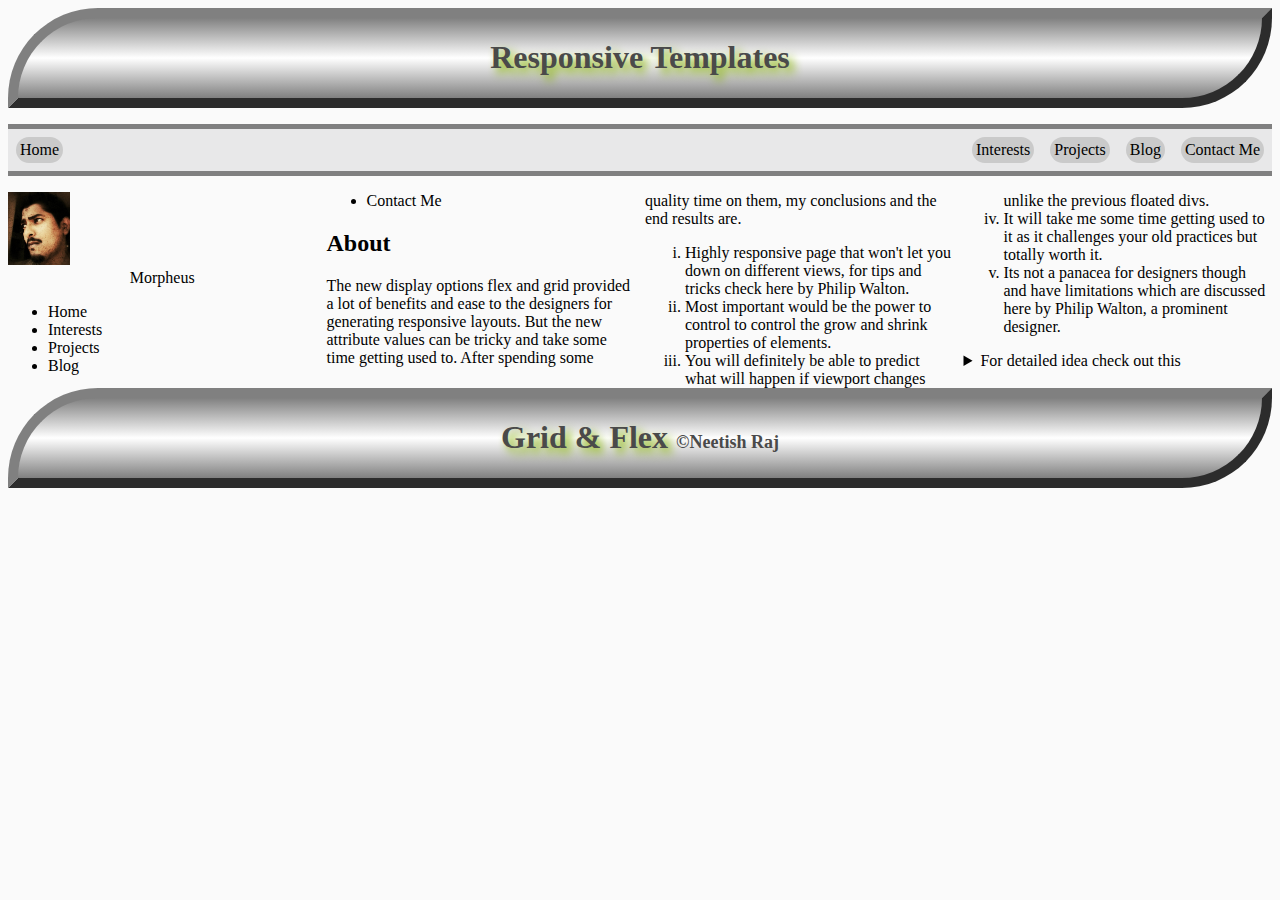
==== bobie/flex-test.html @ 32a66dc2 "adding some empty files for projects" ====
<!DOCTYPE html>
<html>
  <head>
    <meta charset="utf-8">
    <meta name="viewport" content="width=device-width, initial-scale=1.0"/>
    <title>flextest</title>

    <style>
    @keyframes headerAnimation{
        0% {text-shadow: 5px 5px 10px #86b300;}
        20%   {text-shadow: -100px 17px 0px #86b300;}
        80% {text-shadow: 100px 17px 0px #86b300;}
        100% {text-shadow: 5px 5px 10px #86b300;}
    }
    html{
        background-color:#fafafa;
    }
    a{
      color:inherit;
      text-decoration:none;
    }
    header{
      text-align:center;
      text-shadow:5px 5px 10px #86b300;
      color:#4a4a4a;
      font-family:"sans serif";
      border:10px outset grey;
      border-radius:90px 0 90px 0;
      background: linear-gradient(grey, white,grey);

      animation-play-state:paused; 
    }
    header:hover{
      background: linear-gradient(#4a4a4a,white,#4a4a4a);
      animation:headerAnimation 3s 0.3s infinite alternate;
    }
    nav ul{
      display:flex;
      flex-flow:row wrap;
         
      border-bottom: 5px solid grey;
      border-top: 5px solid grey;
      padding: 0;
      list-style: none;
      background-color: #e8e8e9;
    }
    nav li {
      background-color: #cacaca;
      margin: 8px;
      padding: 4px;
      border-radius:20px;

      flex:0 1 auto;
      transition: 0.5s;/*background-color 0.6s, color ease-in-out 0.8s, transform 0.6s;
      transition-timing-function: cubic-bezier(10,5,2,1);*/
     }
     nav li:hover{
      background-color:#4a4a4a;
      color:#cacaca; 
      text-decoration:none;
      transform:skew(5deg,5deg);
     }
     nav li:nth-child(1){
       margin-right:auto;
     }
     aside figure{
         position:relative;
         margin:0;
     }
     aside figure img:hover{
         filter:blur(2px);
         opacity:0.7;
     }
     aside figure figcaption{
         text-align:center;
     }
     main{
         columns:300px;
         column-rule:1px none;
         column-gap:10px;
     }
 

/*      aside{
       width:25%;
       position:fixed;
       height:100%;
       margin-bottom:;
       overflow:auto;

       background-color:#e8e8e9;
     }
     section{
       margin-left:25%;
       padding:10px;
     } */
     footer{
      text-align:center;
      text-shadow:5px 5px 10px #86b300;
      color:#4a4a4a;
      font-family:"sans serif";
      border:10px outset grey;
      border-radius:90px 0 90px 0;
      background: linear-gradient(grey, white,grey);
      background: -moz-linear-gradient(grey, white,grey);
      background: -webkit-linear-gradient(grey, white,grey);
     }
     footer span{
       font-size:18px;
       text-shadow:none;
     }
     footer:hover{
      background: linear-gradient(#4a4a4a,white,#4a4a4a);  
    }
    </style>
  </head>
  <body>
    <header>
      <h1>Responsive Templates <span></span>
      </h1>
    </header>
    <nav>
      <ul>
        <li><a href="#">Home</a></li>
        <li><a href="#">Interests</a></li>
        <li><a href="#">Projects</a></li>
        <li><a href="#">Blog</a></li>
        <li><a href="#">Contact Me</a></li>
      </ul>
    </nav>
    <main>
    <aside>
      <figure>
          <img src="face1.jpeg" alt="Neetish Raj" width="20%" 
           longdesc="http://www.neetishraj.ga/" height="auto"/>
          <figcaption>Morpheus</figcaption>
      </figure>
      <ul>
        <li><a href="#">Home</a></li>
        <li><a href="#">Interests</a></li>
        <li><a href="#">Projects</a></li>
        <li><a href="#">Blog</a></li>
        <li><a href="#">Contact Me</a></li>
      </ul>
      </aside>
      <section>
        <article>  
          <h2>About</h2>
          <p>The new display options flex and grid provided a lot of benefits
             and ease to the designers for generating responsive layouts. But 
             the new attribute values can be tricky and take some time getting 
             used to. After spending some quality time on them, my conclusions
             and the end results are.</p>
           <ol type="i">
            <li>Highly responsive page that won't let you down on different 
              views, for tips and tricks check <a href="https://philipwalton.github.io/solved-by-flexbox/">here</a> by Philip Walton.</li>
            <li>Most important would be the power to control to control the grow 
              and shrink properties of elements.</li>
            <li>You will definitely be able to predict what will happen if viewport
               changes unlike the previous floated divs.</li>
            <li>It will take me some time getting used to it as it challenges your 
              old practices but totally worth it.</li>
            <li>Its not a panacea for designers though and have limitations which 
              are discussed <a href="https://github.com/philipwalton/flexbugs">
              here</a> by Philip Walton, a prominent designer.</li>
          </ol>
          <p></p>
        <details>
          <summary>For detailed idea check out this</summary>
          <p>Mastering modern layouts in CSS layouts by 
            <a href="https://ohansemmanuel.github.io/modern_css_layouts.html">Ohans Emmanuel</a>.</p>
        </details>
        </article>
      </section>
    </main>
    <footer>
      <h1>Grid &amp; Flex <span>&copy;<a href="http://www.neetishraj.ga/">Neetish Raj</span></h1>
    </footer>
  </body>
</html>
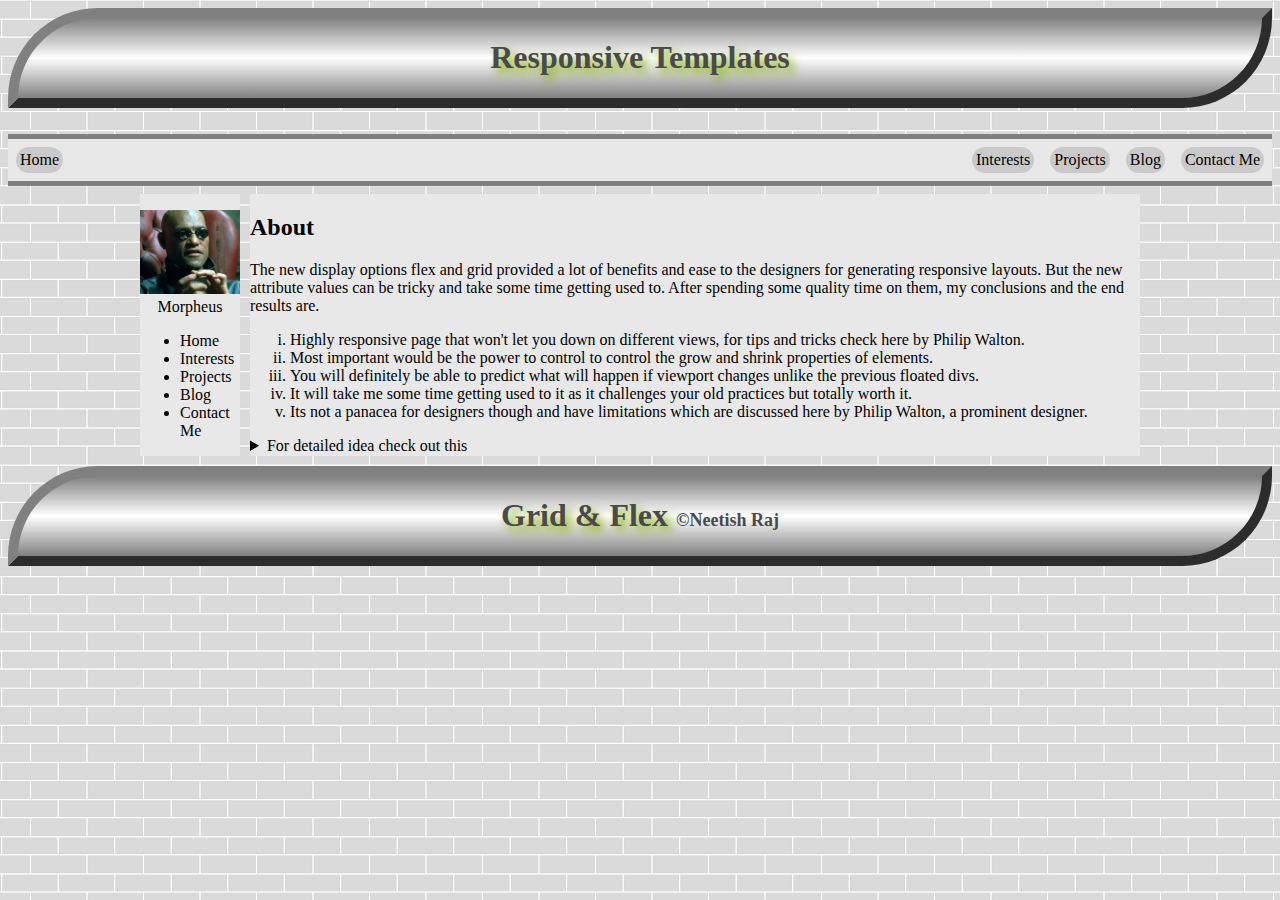
==== commit 36d8ea53: "rename sound" ====
--- a/bobie/flex-test.html
+++ b/bobie/flex-test.html
@@ -12,14 +12,39 @@
         80% {text-shadow: 100px 17px 0px #86b300;}
         100% {text-shadow: 5px 5px 10px #86b300;}
     }
+    @media screen and(max-width:500px){
+        header h1{
+            font-size:1em;
+        }
+    }
+    /*Global settings starts here*/
+    *{
+        box-sizing:border-box;
+    }
+    a{
+        color:inherit;
+        text-decoration:none;
+    }
+    figure{
+        margin:1em 0;
+        text-align:center;
+    }
+    /*Global settings ends here*/
     html{
-        background-color:#fafafa;
-    }
-    a{
-      color:inherit;
-      text-decoration:none;
-    }
-    header{
+       background:url("myTexture.png") repeat fixed; 
+    }
+    body{
+       display:grid;
+       grid-template-columns:1fr;
+       grid-template-rows:100px 50px 1fr 100px;
+       grid-gap:10px 0px;
+       grid-template-areas:
+        "header"
+         "nav"
+         "main"
+         "footer"; 
+     }
+    header,footer{
       text-align:center;
       text-shadow:5px 5px 10px #86b300;
       color:#4a4a4a;
@@ -27,12 +52,17 @@
       border:10px outset grey;
       border-radius:90px 0 90px 0;
       background: linear-gradient(grey, white,grey);
-
       animation-play-state:paused; 
     }
-    header:hover{
+    header{
+      grid-area:header;
+    }
+    header:hover, footer:hover{
       background: linear-gradient(#4a4a4a,white,#4a4a4a);
-      animation:headerAnimation 3s 0.3s infinite alternate;
+      animation:headerAnimation 3s 0.3s 1 alternate;
+    }
+    nav{
+        grid-area:nav;
     }
     nav ul{
       display:flex;
@@ -49,74 +79,66 @@
       margin: 8px;
       padding: 4px;
       border-radius:20px;
-
+      text-decoration:none;
       flex:0 1 auto;
       transition: 0.5s;/*background-color 0.6s, color ease-in-out 0.8s, transform 0.6s;
       transition-timing-function: cubic-bezier(10,5,2,1);*/
      }
      nav li:hover{
-      background-color:#4a4a4a;
-      color:#cacaca; 
-      text-decoration:none;
-      transform:skew(5deg,5deg);
+       background-color:#4a4a4a;
+       color:#cacaca;
+     }
+     nav li:nth-child(odd):hover{
+         transform:rotate(7deg);
+     }
+
+     nav li:nth-child(even):hover{
+         transform:rotate(-7deg);
      }
      nav li:nth-child(1){
        margin-right:auto;
      }
-     aside figure{
-         position:relative;
-         margin:0;
-     }
-     aside figure img:hover{
+     main{
+         
+         margin: 1em auto 0 auto;
+         max-width:1000px;
+         grid-area:main;
+         display:grid;
+         grid-template-columns:100px 1fr 1fr 1fr;
+         grid-template-rows:1fr 1fr 1fr 1fr 1fr;
+         grid-gap: 0 10px;
+         grid-template-areas:
+         "aside section section section"
+         "aside section section section"
+         "aside section section section"
+         "aside section section section"
+         "aside section section section";
+     }
+     aside{
+       grid-area:aside;
+       background-color:#e8e8e9;
+     }
+     aside img:first-child:hover{
          filter:blur(2px);
          opacity:0.7;
      }
-     aside figure figcaption{
-         text-align:center;
-     }
-     main{
-         columns:300px;
-         column-rule:1px none;
-         column-gap:10px;
-     }
- 
-
-/*      aside{
-       width:25%;
-       position:fixed;
-       height:100%;
-       margin-bottom:;
-       overflow:auto;
-
-       background-color:#e8e8e9;
-     }
      section{
-       margin-left:25%;
-       padding:10px;
-     } */
+         grid-area:section;
+         background:#e8e8e9;
+     }
      footer{
-      text-align:center;
-      text-shadow:5px 5px 10px #86b300;
-      color:#4a4a4a;
-      font-family:"sans serif";
-      border:10px outset grey;
-      border-radius:90px 0 90px 0;
-      background: linear-gradient(grey, white,grey);
-      background: -moz-linear-gradient(grey, white,grey);
-      background: -webkit-linear-gradient(grey, white,grey);
+         grid-area:footer;
      }
      footer span{
        font-size:18px;
        text-shadow:none;
-     }
-     footer:hover{
-      background: linear-gradient(#4a4a4a,white,#4a4a4a);  
-    }
+       text-decoration:none;
+     }
     </style>
   </head>
   <body>
     <header>
-      <h1>Responsive Templates <span></span>
+      <h1>Responsive Templates<span></span>
       </h1>
     </header>
     <nav>
@@ -131,7 +153,7 @@
     <main>
     <aside>
       <figure>
-          <img src="face1.jpeg" alt="Neetish Raj" width="20%" 
+          <img src="Morpheus-Matrix1.jpg" alt="Neetish Raj" width="100%" height="auto"
            longdesc="http://www.neetishraj.ga/" height="auto"/>
           <figcaption>Morpheus</figcaption>
       </figure>
